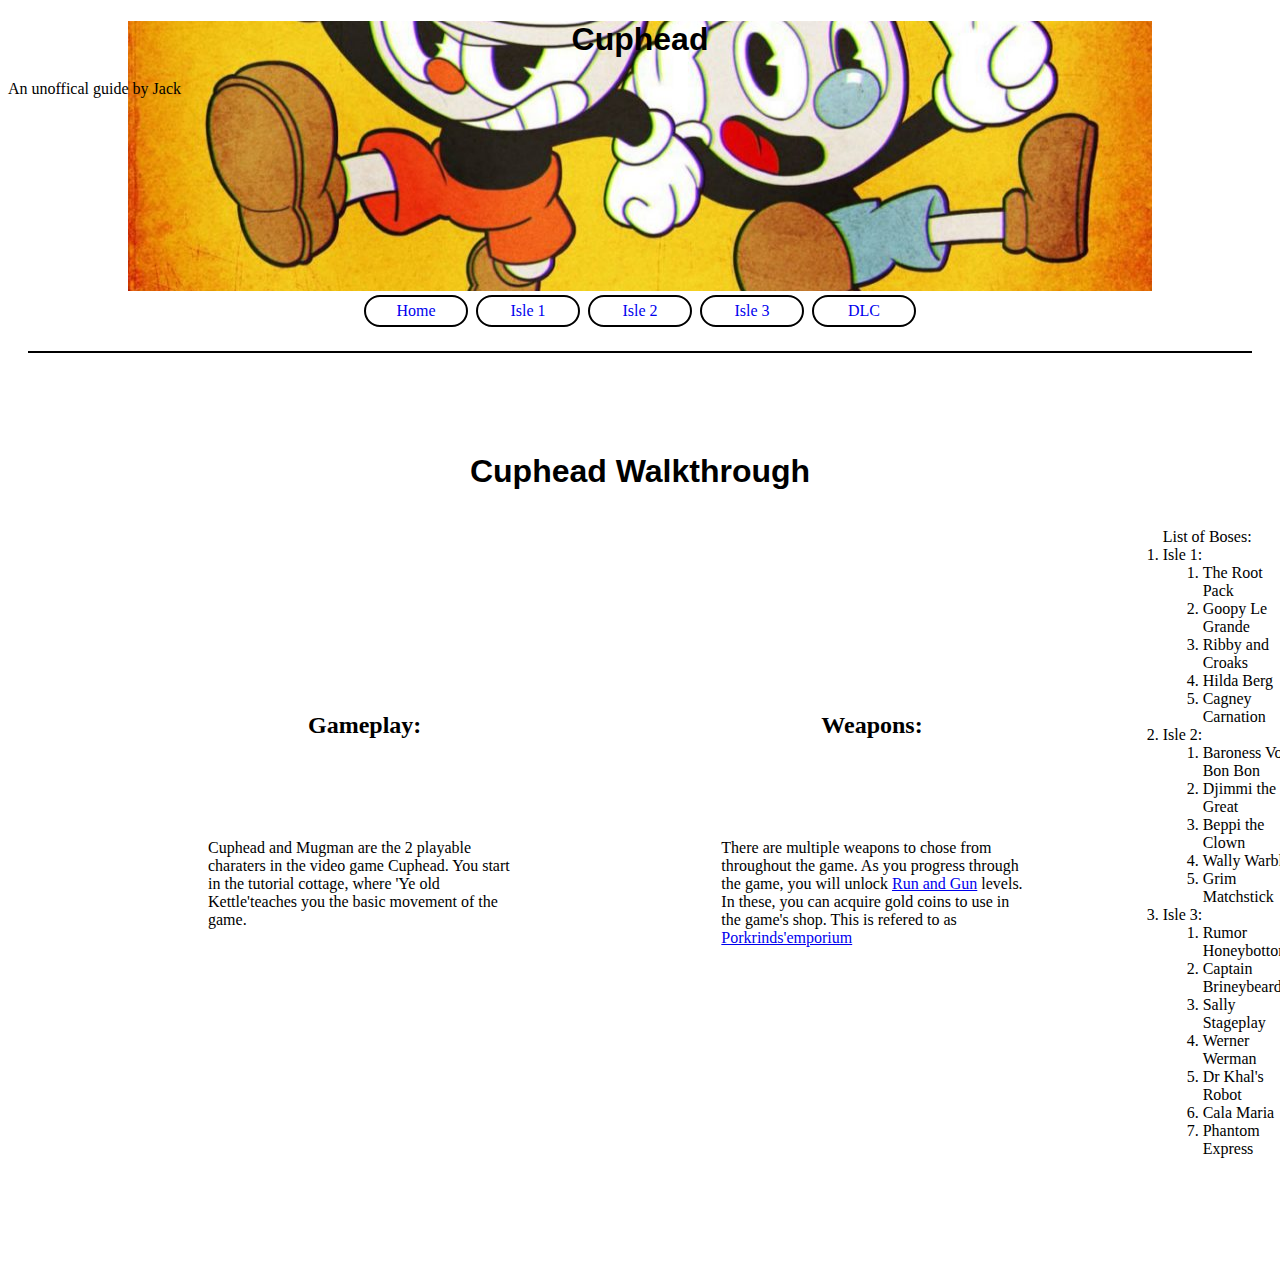
==== index.html @ 64750bd0 "feat: added background photo to header, added new styles for header" ====
<!DOCTYPE html>
<html lang="en">
  <head>
    <meta charset="UTF-8" />
    <meta http-equiv="X-UA-Compatible" content="IE=edge" />
    <meta name="viewport" content="width=device-width, initial-scale=1.0" />
    <!-- meta tags for search eng-->
    <meta
      name="description"
      content="Cuphead Guide, a basic guide to the video game 'Cuphead'"
    />
    <meta
      name="keywords"
      content="cuphead, cuphead guide, cuphead video game guide"
    />

    <!-- link to style sheet -->
    <link rel="stylesheet" href="assets/css/style.css" />

    <!-- title -->
    <title>Cuphead Guide</title>

    <!-- favicon-->
    <link
      rel="icon"
      type="image/png"
      sizes="32x32"
      href="assets/favicon/32x32.png"
    />
    <link
      rel="icon"
      type="image/png"
      sizes="16x16"
      href="assets/favicon/16x16.png"
    />
    <link
      rel="apple-touch-icon"
      sizes="180x180"
      href="assets/favicon/180x180.png"
    />
  </head>
  <body>
    <header class="text-center page-header flex hor-center" id="head">
      <div class="ver-center">
        <h1>Cuphead</h1>
        <p>An unoffical guide by Jack</p>
      </div>
    </header>
    <nav>
      <ul>
        <li>
          <a href="index.html">Home</a>
        </li>
        <li>
          <a href="isle1.html">Isle 1</a>
        </li>
        <li>
          <a href="isle2.html">Isle 2</a>
        </li>
        <li>
          <a href="isle3.html">Isle 3</a>
        </li>
        <li>
          <a href="dlc.html">DLC</a>
        </li>
      </ul>
    </nav>
    <!-- Main article-->
    <article>
      <h1>Cuphead Walkthrough</h1>
      <section>
        <article>
          <h2>Gameplay:</h2>
          <p>
            Cuphead and Mugman are the 2 playable charaters in the video game
            Cuphead. You start in the tutorial cottage, where 'Ye old
            Kettle'teaches you the basic movement of the game.
          </p>
        </article>
        <article>
          <h2>Weapons:</h2>
          <p>
            There are multiple weapons to chose from throughout the game. As you
            progress through the game, you will unlock
            <a href="runandgun.html">Run and Gun</a> levels. In these, you can
            acquire gold coins to use in the game's shop. This is refered to as
            <a href="porkrindsemporium.html">Porkrinds'emporium</a>
          </p>
        </article>
        <aside>
          <ol>
            List of Boses:
            <li>
              Isle 1:
              <ol>
                <li>The Root Pack</li>
                <li>Goopy Le Grande</li>
                <li>Ribby and Croaks</li>
                <li>Hilda Berg</li>
                <li>Cagney Carnation</li>
              </ol>
            </li>
            <li>
              Isle 2:
              <ol>
                <li>Baroness Von Bon Bon</li>
                <li>Djimmi the Great</li>
                <li>Beppi the Clown</li>
                <li>Wally Warbles</li>
                <li>Grim Matchstick</li>
              </ol>
            </li>
            <li>
              Isle 3:
              <ol>
                <li>Rumor Honeybottoms</li>
                <li>Captain Brineybeard</li>
                <li>Sally Stageplay</li>
                <li>Werner Werman</li>
                <li>Dr Khal's Robot</li>
                <li>Cala Maria</li>
                <li>Phantom Express</li>
              </ol>
            </li>
          </ol>
        </aside>
      </section>
      <!-- aside element -->
    </article>

    <!-- Footer -->
    <footer>
      <!-- attribute for website icons-->
    </footer>
  </body>
</html>
---- assets/css/style.css ----
#head {
    background-image: url('/assets/photos/Cuphead-Draw-.jpg');
}

.page-header {
    height: 30vh;
    background: center 70% no-repeat;
}

.hor-center {
    justify-content: center;
}

.ver-center {
    align-self: center;
}

ul {
    list-style-type: none;
    margin: 0;
    padding: 0;
}

li a {
    border: 2px solid black;
    border-radius: 50%;
    width: 5rem;
    padding: 5px 10px;
    text-align: center;
    text-decoration: none;
    display: inline-block;
    margin: 4px 2px;
    border-radius: 16px;
    font-family: Lato;
}

nav li {
    display: inline;
}

nav {
    text-align: center;
    border-bottom: 2px solid black;
    margin: 0px 20px 20px 20px;
    padding-bottom: 20px;
}

img {
    border: 2px solid black;
    max-width: 60%;
    padding: 10px;
    display: block;
    margin-left: auto;
    margin-right: auto;

}

h1 {
    font-family: Roboto, sans-serif;
    text-align: center;
}

figure {
    margin-top: 40px;
}

article {
    margin: 100px;
    position: center;

}

article h2 {
    margin: 100px;
}

aside {
    width: 35%;
    float: right;

}

section {
    display: flex;
}
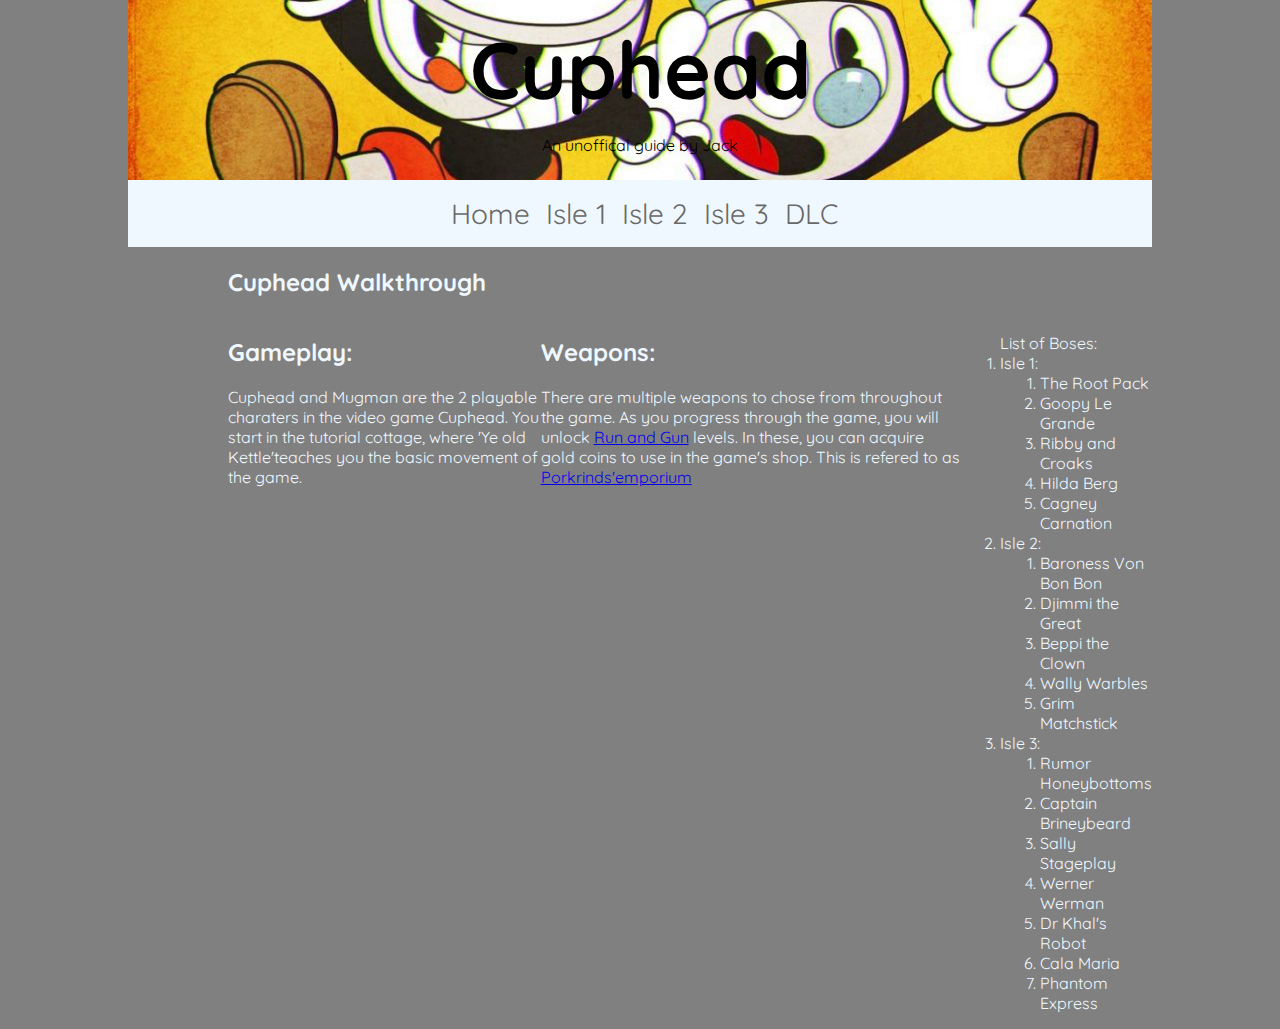
==== commit 50f424a1: "clean style sheet + improvements to design of homepage" ====
--- a/index.html
+++ b/index.html
@@ -46,38 +46,26 @@
         <p>An unoffical guide by Jack</p>
       </div>
     </header>
-    <nav>
-      <ul>
-        <li>
-          <a href="index.html">Home</a>
-        </li>
-        <li>
-          <a href="isle1.html">Isle 1</a>
-        </li>
-        <li>
-          <a href="isle2.html">Isle 2</a>
-        </li>
-        <li>
-          <a href="isle3.html">Isle 3</a>
-        </li>
-        <li>
-          <a href="dlc.html">DLC</a>
-        </li>
-      </ul>
+    <nav class="text-center">
+      <a href="index.html">Home</a>
+      <a href="isle1.html">Isle 1</a>
+      <a href="isle2.html">Isle 2</a>
+      <a href="isle3.html">Isle 3</a>
+      <a href="dlc.html">DLC</a>
     </nav>
     <!-- Main article-->
     <article>
-      <h1>Cuphead Walkthrough</h1>
+      <h2>Cuphead Walkthrough</h2>
       <section>
-        <article>
+        <div>
           <h2>Gameplay:</h2>
           <p>
             Cuphead and Mugman are the 2 playable charaters in the video game
             Cuphead. You start in the tutorial cottage, where 'Ye old
             Kettle'teaches you the basic movement of the game.
           </p>
-        </article>
-        <article>
+        </div>
+        <div>
           <h2>Weapons:</h2>
           <p>
             There are multiple weapons to chose from throughout the game. As you
@@ -86,7 +74,7 @@
             acquire gold coins to use in the game's shop. This is refered to as
             <a href="porkrindsemporium.html">Porkrinds'emporium</a>
           </p>
-        </article>
+        </div>
         <aside>
           <ol>
             List of Boses:
--- a/assets/css/style.css
+++ b/assets/css/style.css
@@ -1,10 +1,68 @@
+/* Quicksand google font import */
+/* font-family: 'Quicksand',
+sans-serif; */
+@import url('https://fonts.googleapis.com/css2?family=Quicksand:wght@300;400;500;600;700&display=swap');
+
+body {
+    margin: 0;
+    font-family: 'Quicksand', sans-serif;
+    background-color: gray;
+    max-width: 1024px;
+    margin: auto;
+    
+}
+
+nav {
+    font-size: 28px;
+    padding: 1rem;
+    background-color: aliceblue;
+
+}
+
+nav > a {
+    text-decoration: none;
+    color: dimgray;
+    margin-left: 0.5rem;
+
+}
+
+article {
+    margin-left: 100px;
+    color: aliceblue;
+}
+
+section {
+    display: flex;
+}
+
+aside {
+    width: 35%;
+    float: right;
+
+}
+
 #head {
     background-image: url('/assets/photos/Cuphead-Draw-.jpg');
 }
 
+
+h1 {
+    font-size: 5rem;
+    margin: 10px;
+}
+
+.text-center {
+    text-align: center;
+}
+
 .page-header {
-    height: 30vh;
-    background: center 70% no-repeat;
+    height: 20vh;
+    background: center no-repeat;
+    font-family: ;
+}
+
+.flex {
+    display: flex;
 }
 
 .hor-center {
@@ -13,73 +71,4 @@
 
 .ver-center {
     align-self: center;
-}
-
-ul {
-    list-style-type: none;
-    margin: 0;
-    padding: 0;
-}
-
-li a {
-    border: 2px solid black;
-    border-radius: 50%;
-    width: 5rem;
-    padding: 5px 10px;
-    text-align: center;
-    text-decoration: none;
-    display: inline-block;
-    margin: 4px 2px;
-    border-radius: 16px;
-    font-family: Lato;
-}
-
-nav li {
-    display: inline;
-}
-
-nav {
-    text-align: center;
-    border-bottom: 2px solid black;
-    margin: 0px 20px 20px 20px;
-    padding-bottom: 20px;
-}
-
-img {
-    border: 2px solid black;
-    max-width: 60%;
-    padding: 10px;
-    display: block;
-    margin-left: auto;
-    margin-right: auto;
-
-}
-
-h1 {
-    font-family: Roboto, sans-serif;
-    text-align: center;
-}
-
-figure {
-    margin-top: 40px;
-}
-
-article {
-    margin: 100px;
-    position: center;
-
-}
-
-article h2 {
-    margin: 100px;
-}
-
-aside {
-    width: 35%;
-    float: right;
-
-}
-
-section {
-    display: flex;
 }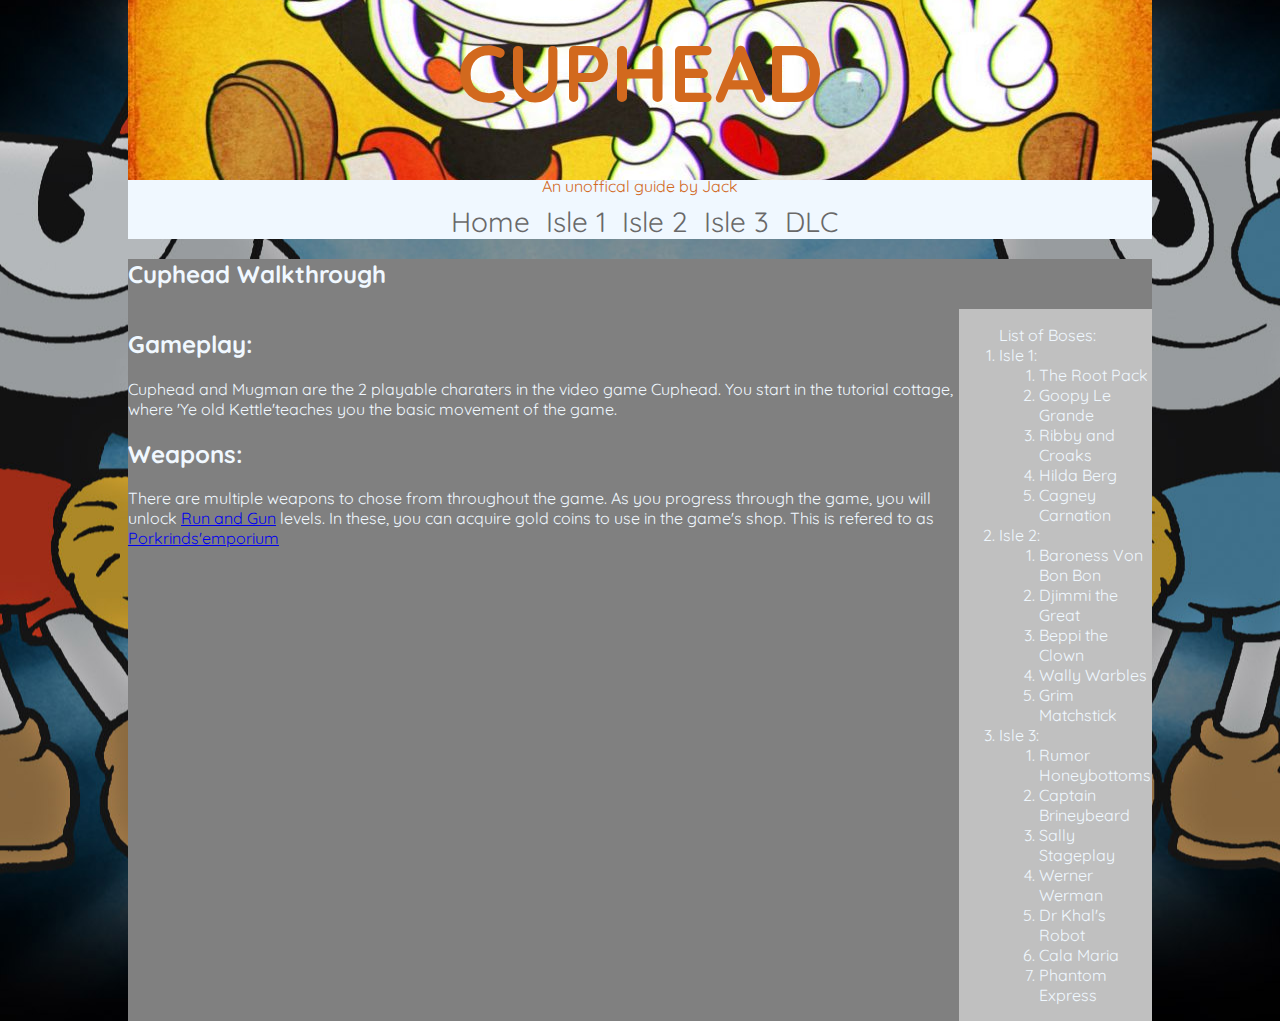
==== commit 1c914ae2: "style: updates background style including new bgphoto" ====
--- a/index.html
+++ b/index.html
@@ -42,7 +42,7 @@
   <body>
     <header class="text-center page-header flex hor-center" id="head">
       <div class="ver-center">
-        <h1>Cuphead</h1>
+        <h1>CUPHEAD</h1>
         <p>An unoffical guide by Jack</p>
       </div>
     </header>
@@ -64,8 +64,6 @@
             Cuphead. You start in the tutorial cottage, where 'Ye old
             Kettle'teaches you the basic movement of the game.
           </p>
-        </div>
-        <div>
           <h2>Weapons:</h2>
           <p>
             There are multiple weapons to chose from throughout the game. As you
--- a/assets/css/style.css
+++ b/assets/css/style.css
@@ -1,56 +1,9 @@
 /* Quicksand google font import */
 /* font-family: 'Quicksand',
 sans-serif; */
-@import url('https://fonts.googleapis.com/css2?family=Quicksand:wght@300;400;500;600;700&display=swap');
+@import url("https://fonts.googleapis.com/css2?family=Quicksand:wght@300;400;500;600;700&display=swap");
 
-body {
-    margin: 0;
-    font-family: 'Quicksand', sans-serif;
-    background-color: gray;
-    max-width: 1024px;
-    margin: auto;
-    
-}
-
-nav {
-    font-size: 28px;
-    padding: 1rem;
-    background-color: aliceblue;
-
-}
-
-nav > a {
-    text-decoration: none;
-    color: dimgray;
-    margin-left: 0.5rem;
-
-}
-
-article {
-    margin-left: 100px;
-    color: aliceblue;
-}
-
-section {
-    display: flex;
-}
-
-aside {
-    width: 35%;
-    float: right;
-
-}
-
-#head {
-    background-image: url('/assets/photos/Cuphead-Draw-.jpg');
-}
-
-
-h1 {
-    font-size: 5rem;
-    margin: 10px;
-}
-
+/* Classes */
 .text-center {
     text-align: center;
 }
@@ -58,7 +11,6 @@
 .page-header {
     height: 20vh;
     background: center no-repeat;
-    font-family: ;
 }
 
 .flex {
@@ -71,4 +23,64 @@
 
 .ver-center {
     align-self: center;
+}
+
+/* Elements */
+
+body {
+    margin: 0;
+    font-family: "Quicksand", sans-serif;
+    background-image: url('/assets/photos/1920x1200');
+    background-position: center;
+    background-repeat: no-repeat;
+    background-color: black;
+
+}
+
+h1 {
+    font-size: 5rem;
+}
+
+header {
+    color: chocolate;
+}
+
+header>p {
+    color: black;
+}
+
+nav {
+    font-size: 28px;
+    padding-top: 1.5rem;
+    max-width: 1024px;
+    margin: auto;
+    background-color: aliceblue;
+}
+
+nav>a {
+    text-decoration: none;
+    color: dimgray;
+    margin-left: 0.5rem;
+}
+
+article {
+    background-color: gray;
+    max-width: 1024px;
+    max-height: 100%;
+    color: aliceblue;
+    margin: auto;
+}
+
+section {
+    display: flex;
+}
+
+aside {
+    width: 40%;
+    float: center;
+    background-color: silver;
+}
+
+#head {
+    background-image: url("/assets/photos/Cuphead-Draw-.jpg");
 }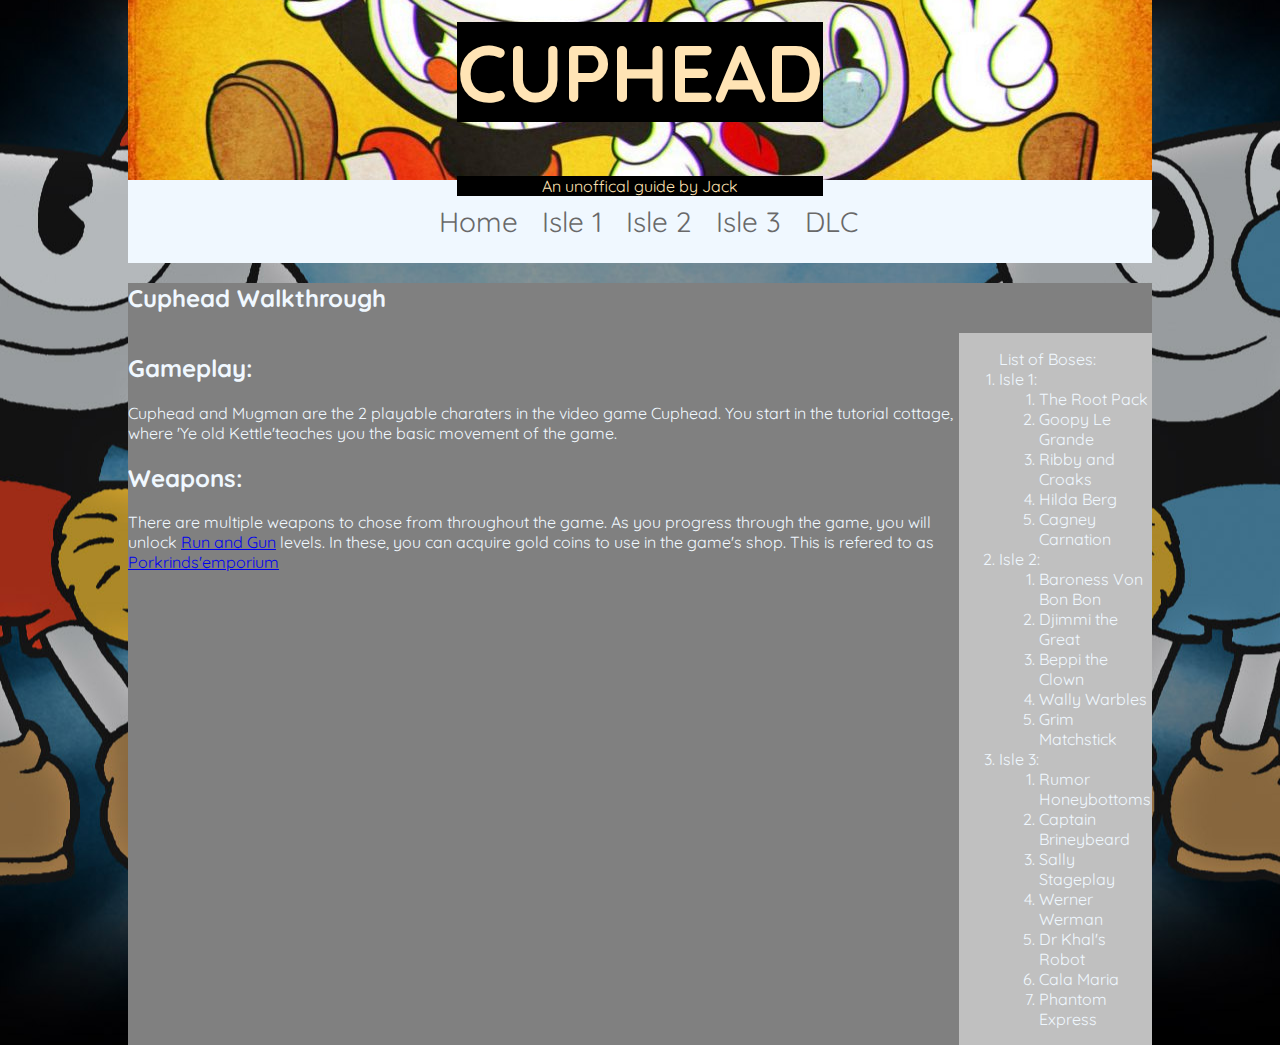
==== commit 786fc929: "further style tidying" ====
--- a/index.html
+++ b/index.html
@@ -42,8 +42,8 @@
   <body>
     <header class="text-center page-header flex hor-center" id="head">
       <div class="ver-center">
-        <h1>CUPHEAD</h1>
-        <p>An unoffical guide by Jack</p>
+        <h1 class="headhighlight">CUPHEAD</h1>
+        <p class="headhighlight">An unoffical guide by Jack</p>
       </div>
     </header>
     <nav class="text-center">
--- a/assets/css/style.css
+++ b/assets/css/style.css
@@ -25,6 +25,13 @@
     align-self: center;
 }
 
+.headhighlight {
+    display: block;
+    padding: 0 0;
+    background-color: black;
+
+}
+
 /* Elements */
 
 body {
@@ -42,7 +49,7 @@
 }
 
 header {
-    color: chocolate;
+    color: moccasin;
 }
 
 header>p {
@@ -51,7 +58,7 @@
 
 nav {
     font-size: 28px;
-    padding-top: 1.5rem;
+    padding: 1.5rem 0 1.5rem 0;
     max-width: 1024px;
     margin: auto;
     background-color: aliceblue;
@@ -60,7 +67,7 @@
 nav>a {
     text-decoration: none;
     color: dimgray;
-    margin-left: 0.5rem;
+    margin-left: 1rem;
 }
 
 article {
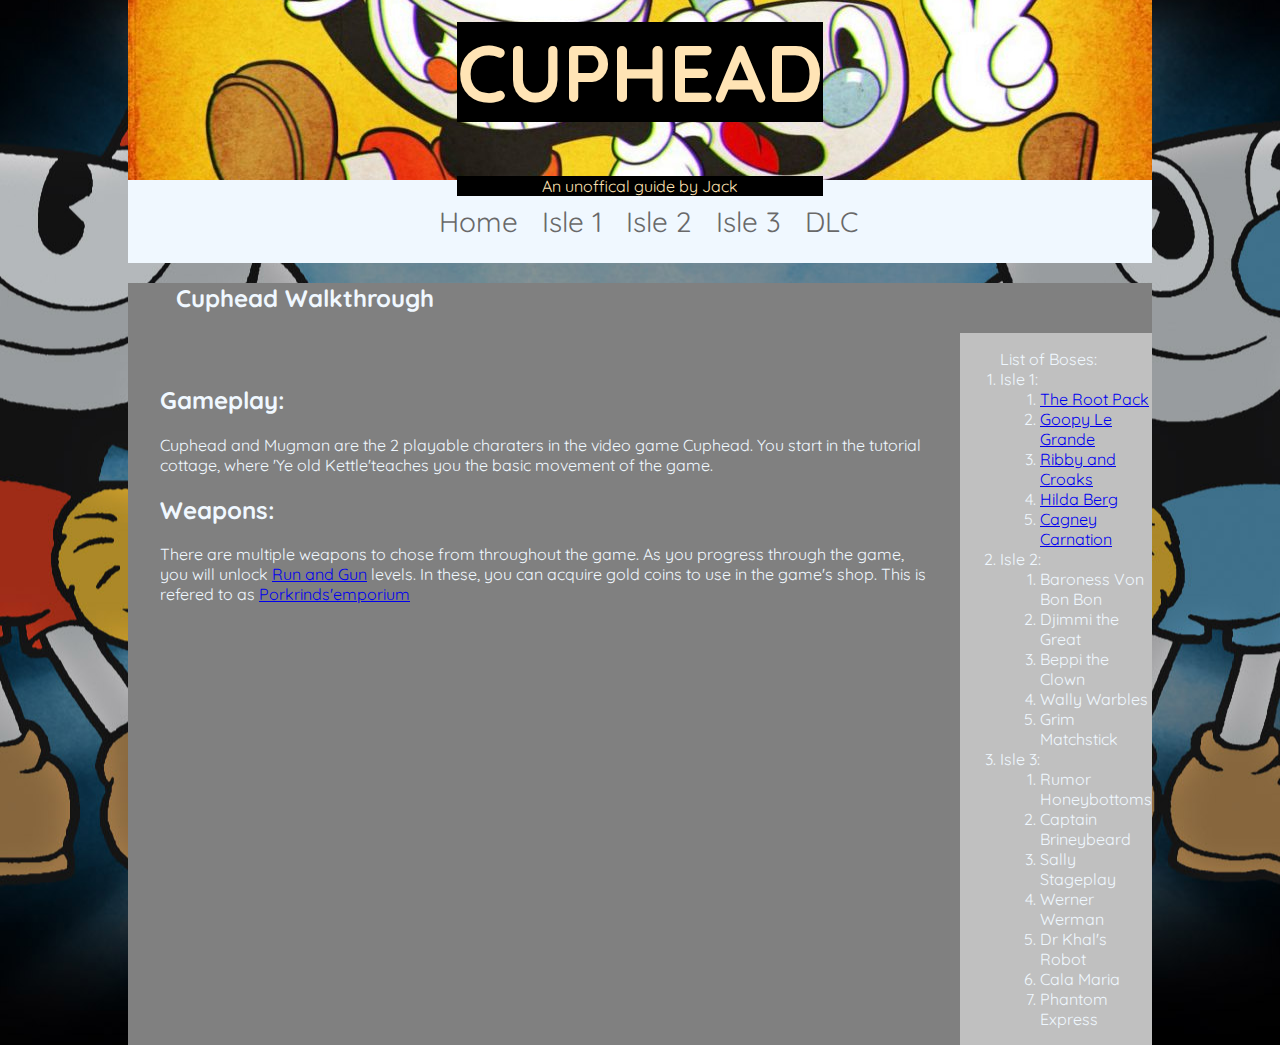
==== commit 028e15be: "feat: Added text to all bosses of Isle 1 and checked all links work" ====
--- a/index.html
+++ b/index.html
@@ -18,7 +18,7 @@
     <link rel="stylesheet" href="assets/css/style.css" />
 
     <!-- title -->
-    <title>Cuphead Guide</title>
+    <title>Cuphead Guide Home</title>
 
     <!-- favicon-->
     <link
@@ -79,11 +79,11 @@
             <li>
               Isle 1:
               <ol>
-                <li>The Root Pack</li>
-                <li>Goopy Le Grande</li>
-                <li>Ribby and Croaks</li>
-                <li>Hilda Berg</li>
-                <li>Cagney Carnation</li>
+                <li><a href="isle1.html#trp">The Root Pack</a></li>
+                <li><a href="isle1.html#glg">Goopy Le Grande</a></li>
+                <li><a href="isle1.html#rac">Ribby and Croaks</a></li>
+                <li><a href="isle1.html#hb">Hilda Berg</a></li>
+                <li><a href="isle1.html#cc">Cagney Carnation</a></li>
               </ol>
             </li>
             <li>
--- a/assets/css/style.css
+++ b/assets/css/style.css
@@ -5,89 +5,103 @@
 
 /* Classes */
 .text-center {
-    text-align: center;
+  text-align: center;
 }
 
 .page-header {
-    height: 20vh;
-    background: center no-repeat;
+  height: 20vh;
+  background: center no-repeat;
 }
 
 .flex {
-    display: flex;
+  display: flex;
 }
 
 .hor-center {
-    justify-content: center;
+  justify-content: center;
 }
 
 .ver-center {
-    align-self: center;
+  align-self: center;
 }
 
 .headhighlight {
-    display: block;
-    padding: 0 0;
-    background-color: black;
+  display: block;
+  padding: 0 0;
+  background-color: black;
+}
 
+.xxl {
+  font-size: xx-large;
+}
+
+.underline {
+  text-decoration: underline;
 }
 
 /* Elements */
 
 body {
-    margin: 0;
-    font-family: "Quicksand", sans-serif;
-    background-image: url('/assets/photos/1920x1200');
-    background-position: center;
-    background-repeat: no-repeat;
-    background-color: black;
-
+  margin: 0;
+  font-family: "Quicksand", sans-serif;
+  background-image: url("/assets/photos/1920x1200");
+  background-position: center;
+  background-repeat: no-repeat;
+  background-color: black;
 }
 
 h1 {
-    font-size: 5rem;
+  font-size: 5rem;
+}
+
+article > h2 {
+  margin-left: 2em;
 }
 
 header {
-    color: moccasin;
+  color: moccasin;
 }
 
-header>p {
-    color: black;
+header > p {
+  color: black;
 }
 
 nav {
-    font-size: 28px;
-    padding: 1.5rem 0 1.5rem 0;
-    max-width: 1024px;
-    margin: auto;
-    background-color: aliceblue;
+  font-size: 28px;
+  padding: 1.5rem 0 1.5rem 0;
+  max-width: 1024px;
+  margin: auto;
+  background-color: aliceblue;
 }
 
-nav>a {
-    text-decoration: none;
-    color: dimgray;
-    margin-left: 1rem;
+nav > a {
+  text-decoration: none;
+  color: dimgray;
+  margin-left: 1rem;
 }
 
 article {
-    background-color: gray;
-    max-width: 1024px;
-    max-height: 100%;
-    color: aliceblue;
-    margin: auto;
+  background-color: gray;
+  max-width: 1024px;
+  max-height: 100%;
+  color: aliceblue;
+  margin: auto;
 }
 
 section {
-    display: flex;
+  display: flex;
+}
+
+div {
+  margin: 2em;
 }
 
 aside {
-    width: 40%;
-    float: center;
-    background-color: silver;
+  width: 40%;
+  float: center;
+  background-color: silver;
 }
 
 #head {
-    background-image: url("/assets/photos/Cuphead-Draw-.jpg");
-}+  background-image: url("/assets/photos/Cuphead-Draw-.jpg");
+}
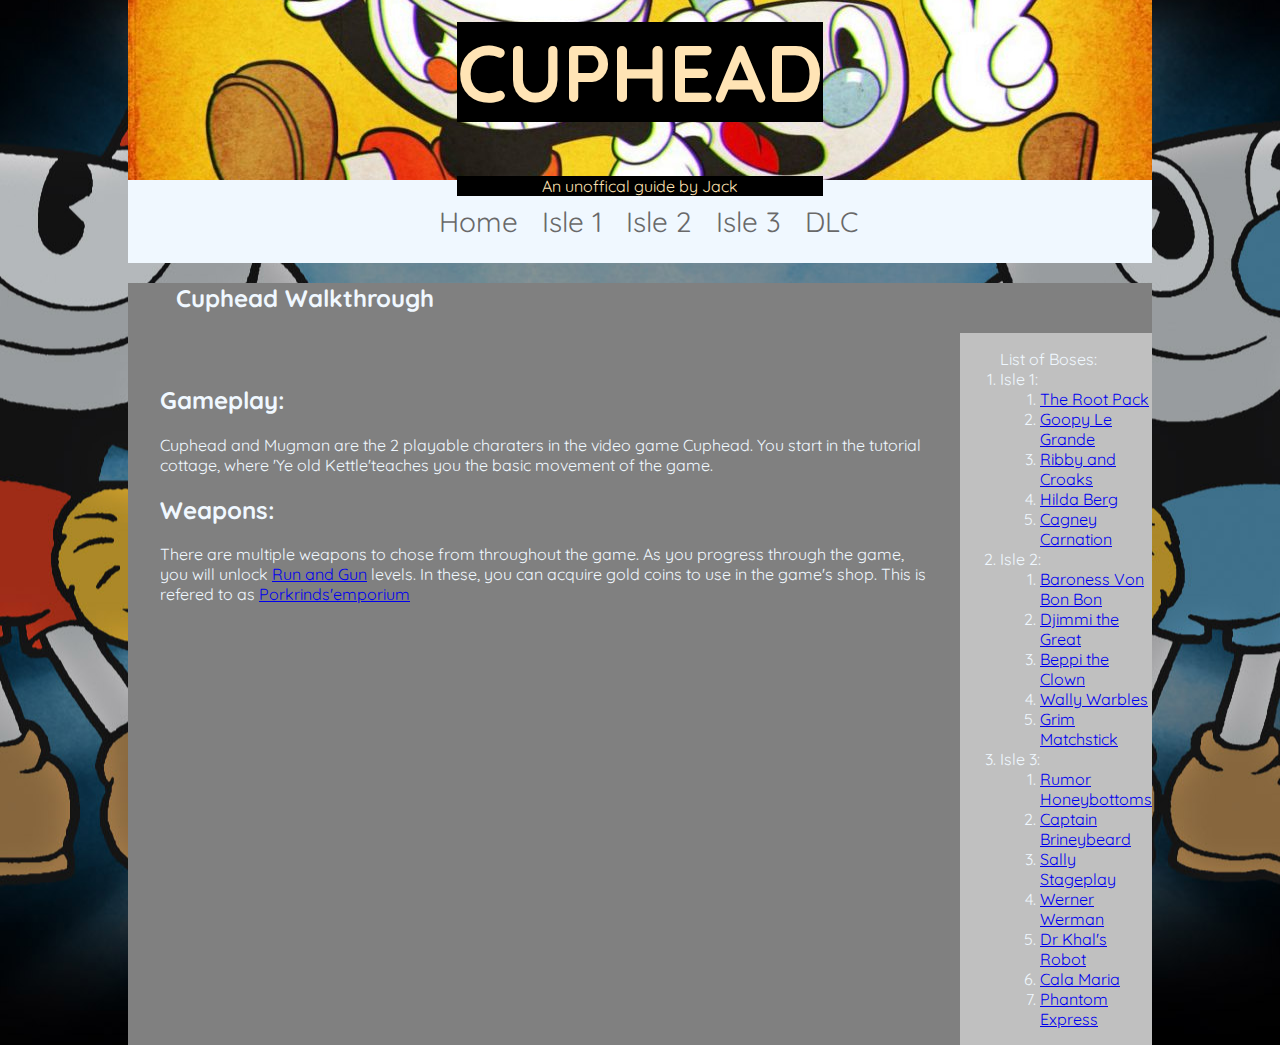
==== commit 7dd74173: "feat: added isle2 and 3 pages plus all links to rel. sections" ====
--- a/index.html
+++ b/index.html
@@ -87,26 +87,26 @@
               </ol>
             </li>
             <li>
-              Isle 2:
-              <ol>
-                <li>Baroness Von Bon Bon</li>
-                <li>Djimmi the Great</li>
-                <li>Beppi the Clown</li>
-                <li>Wally Warbles</li>
-                <li>Grim Matchstick</li>
-              </ol>
+                Isle 2:
+                <ol>
+                    <li><a href="isle2.html#bvbb">Baroness Von Bon Bon</a></li>
+                    <li><a href="isle2.html#dtg">Djimmi the Great</a></li>
+                    <li><a href="isle2.html#btc">Beppi the Clown</a></li>
+                    <li><a href="isle2.html#ww">Wally Warbles</a></li>
+                    <li><a href="isle2.html#gm">Grim Matchstick</a></li>
+                </ol>
             </li>
             <li>
-              Isle 3:
-              <ol>
-                <li>Rumor Honeybottoms</li>
-                <li>Captain Brineybeard</li>
-                <li>Sally Stageplay</li>
-                <li>Werner Werman</li>
-                <li>Dr Khal's Robot</li>
-                <li>Cala Maria</li>
-                <li>Phantom Express</li>
-              </ol>
+                Isle 3:
+                <ol>
+                    <li><a href="isle3.html#rh">Rumor Honeybottoms</a></li>
+                    <li><a href="isle3.html#cb">Captain Brineybeard</a></li>
+                    <li><a href="isle3.html#ss">Sally Stageplay</a></li>
+                    <li><a href="isle3.html#ww2">Werner Werman</a></li>
+                    <li><a href="isle3.html#dkr">Dr Khal's Robot</a></li>
+                    <li><a href="isle3.html#cm">Cala Maria</a></li>
+                    <li><a href="isle3.html#pe">Phantom Express</a></li>
+                </ol>
             </li>
           </ol>
         </aside>
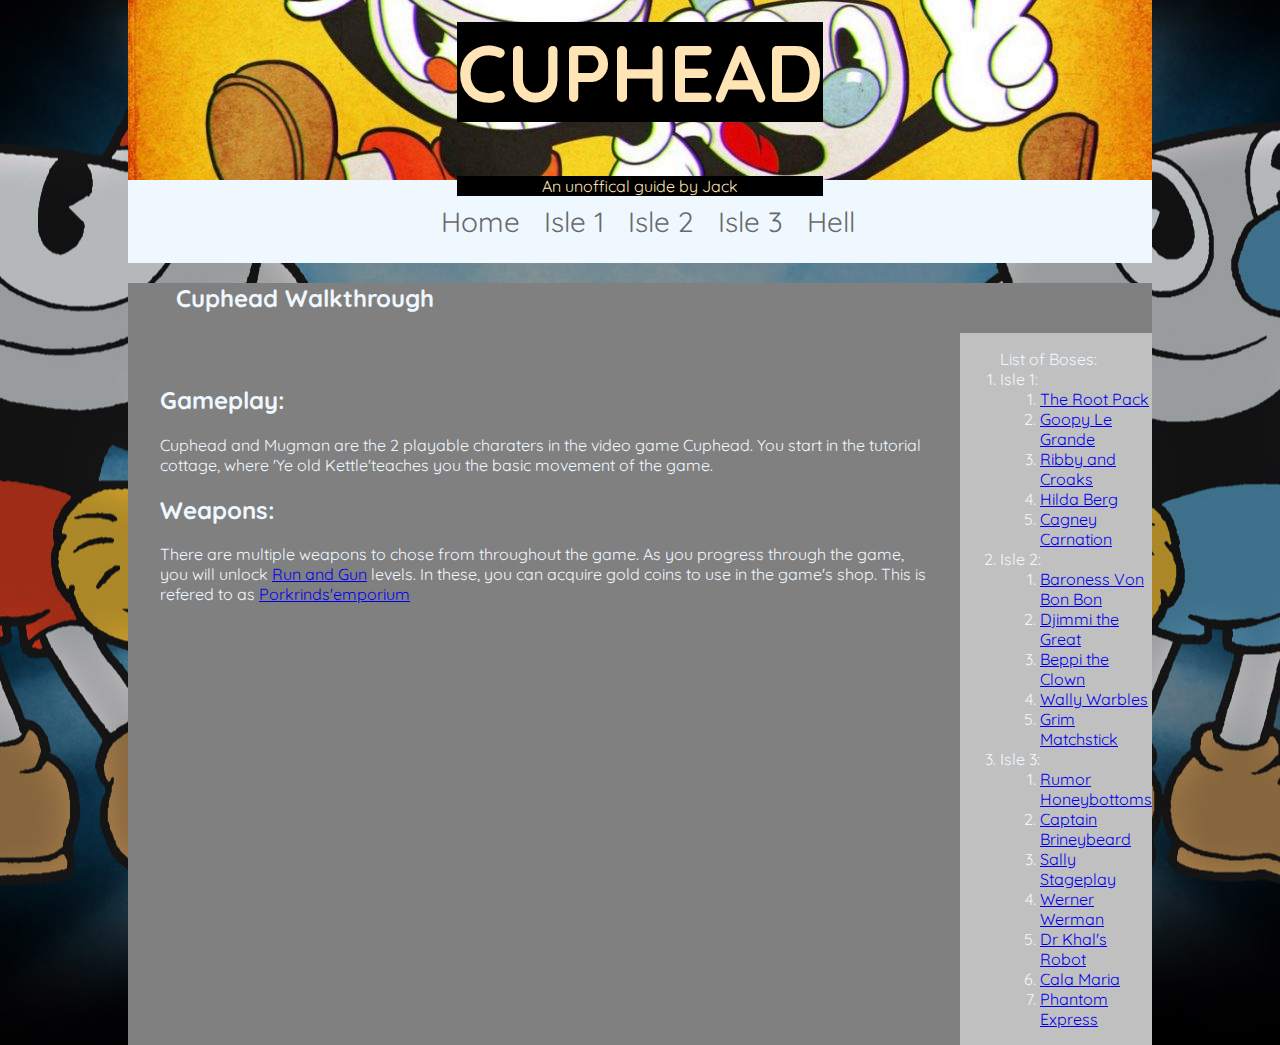
==== commit cb2a6f83: "changed DLC nav to Hell" ====
--- a/index.html
+++ b/index.html
@@ -51,7 +51,7 @@
       <a href="isle1.html">Isle 1</a>
       <a href="isle2.html">Isle 2</a>
       <a href="isle3.html">Isle 3</a>
-      <a href="dlc.html">DLC</a>
+      <a href="hell.html">Hell</a>
     </nav>
     <!-- Main article-->
     <article>
